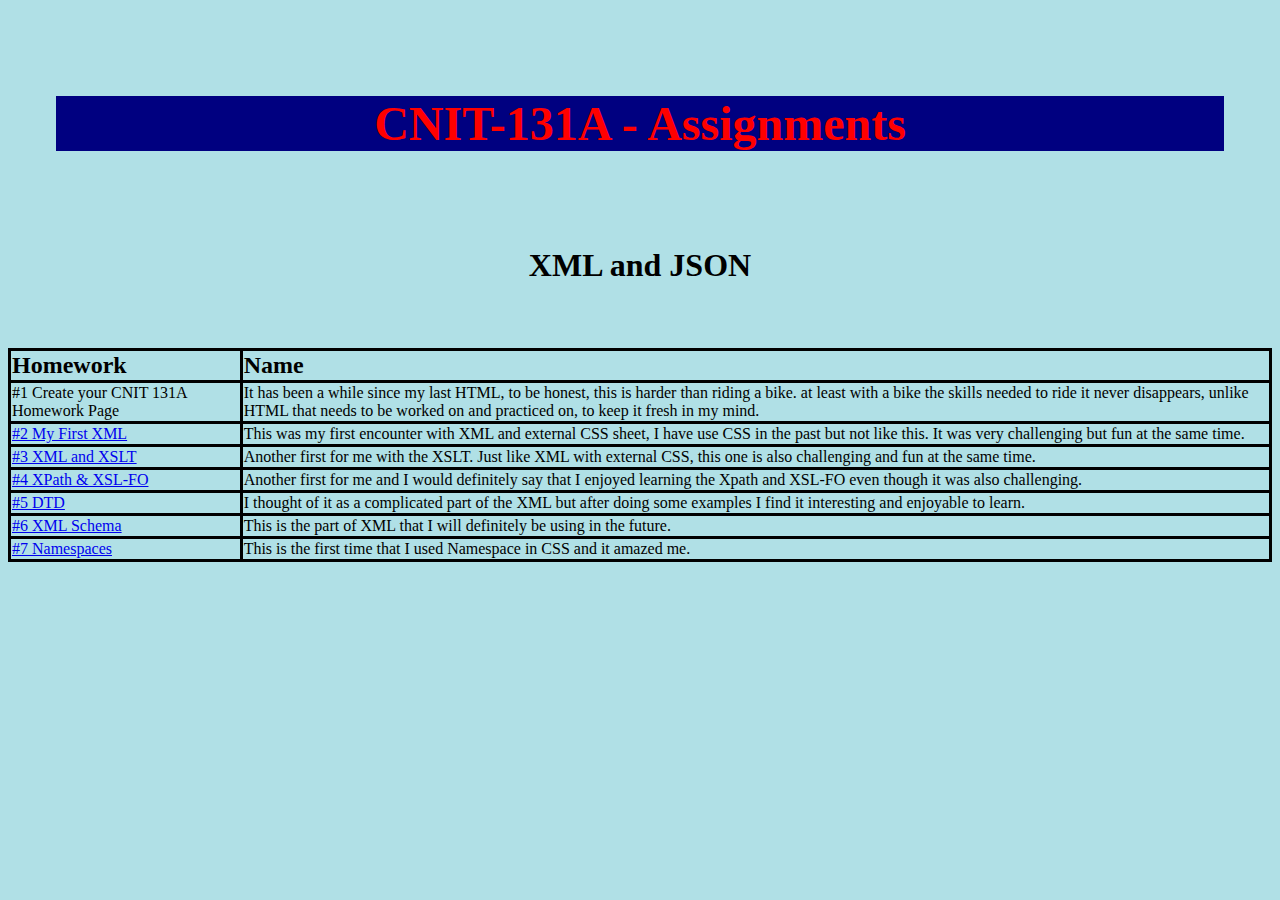
==== index.html @ aa488922 "Update index.html" ====
<!DOCTYPE html>
<html lang="en">
    <title>INDEX PAGE</title>
<style>
    body {background-color: powderblue;}
table, td, th {
  border: 3px solid black;
}

table {
  border-collapse: collapse;
  width: 100%;
}

th {
  text-align: left;
}
    
h2 {
    text-align:center;
    margin: 2em 1em;
    border: 1px hidden #cdf;
    padding: 0px 1em;
    background-color: navy;
    color: red;
    font-weight: bold;
    font-size: 300%;
    }
    
p {
    text-align: center;
    margin: 2em 1em;
    border: 1px hidden #cdf;
    padding: 0px 1em;
    color: black;
    font-weight: bold;
    font-size: 200%;
    }
    
th {
        font-size: 150%;
        
    }
</style>
</head>
<body>

<h2>CNIT-131A - Assignments</h2>
<p>XML and JSON</p>

<table>
  <tr>
  <th>Homework</th>
  <th>Name</th>
  </tr>
  <tr>
  <td>#1 Create your CNIT 131A Homework Page</td>
  <td>It has been a while since my last HTML, to be honest, this is harder than riding a bike. at least with a bike the skills needed to ride it never disappears, unlike HTML that needs to be worked on and practiced on, to keep it fresh in my mind.</td>
  </tr>
  <tr>
  <td><a href="https://rmallari.github.io/hw2.xml">#2 My First XML</a></td>
  <td>This was my first encounter with XML and external CSS sheet, I have use CSS in the past but not like this. It was very challenging but fun at the same time.</td>
  </tr>
  <tr>
  <td><a href="https://rmallari.github.io/hw3.xml">#3 XML and XSLT</td>
  <td>Another first for me with the XSLT. Just like XML with external CSS, this one is also challenging and fun at the same time.</td>
  </tr>
  <tr>
  <td><a href="https://rmallari.github.io/hw4.xml">#4 XPath & XSL-FO</td>
  <td>Another first for me and I would definitely say that I enjoyed learning the Xpath and XSL-FO even though it was also challenging. </td>
  </tr>
  <tr>
  <td><a href="https://rmallari.github.io/hw5.xml">#5 DTD</td>
  <td>I thought of it as a complicated part of the XML but after doing some examples I find it interesting and enjoyable to learn. </td>
  </tr>
   <tr>
  <td><a href="https://rmallari.github.io/hw6.xml">#6 XML Schema</td>
  <td>This is the part of XML that I will definitely be using in the future. </td>
  </tr>
  <tr>
  <td><a href="https://rmallari.github.io/hw7final.xml">#7 Namespaces</td>
  <td>This is the first time that I used Namespace in CSS and it amazed me.</td>
  </tr>

</table>

</body>
</html>
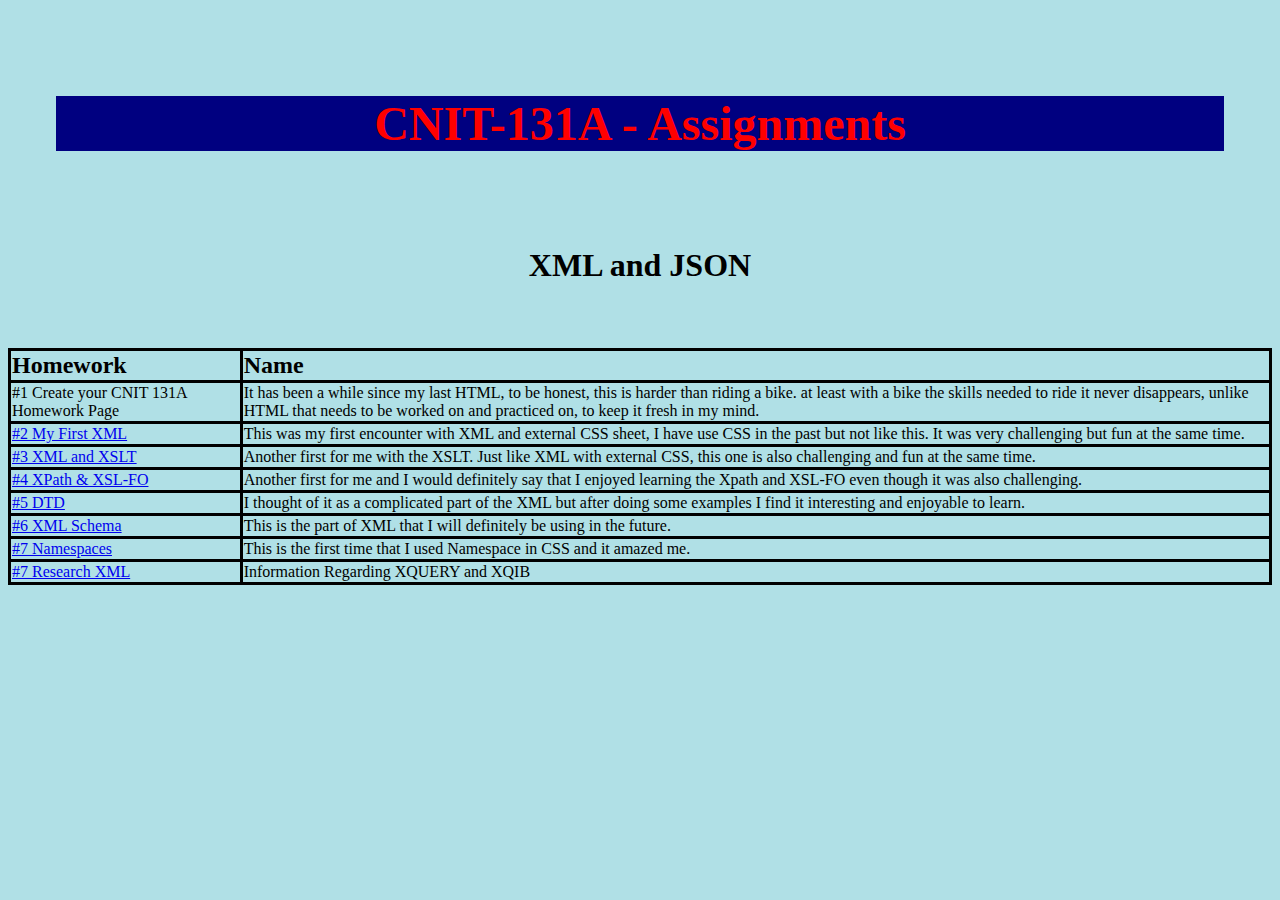
==== commit f8e804ff: "Update index.html" ====
--- a/index.html
+++ b/index.html
@@ -81,6 +81,10 @@
   <td><a href="https://rmallari.github.io/hw7final.xml">#7 Namespaces</td>
   <td>This is the first time that I used Namespace in CSS and it amazed me.</td>
   </tr>
+  <tr>
+  <td><a href="https://rmallari.github.io/hw8.xml">#7 Research XML </td>
+  <td>Information Regarding XQUERY and XQIB</td>
+  </tr>
 
 </table>
 
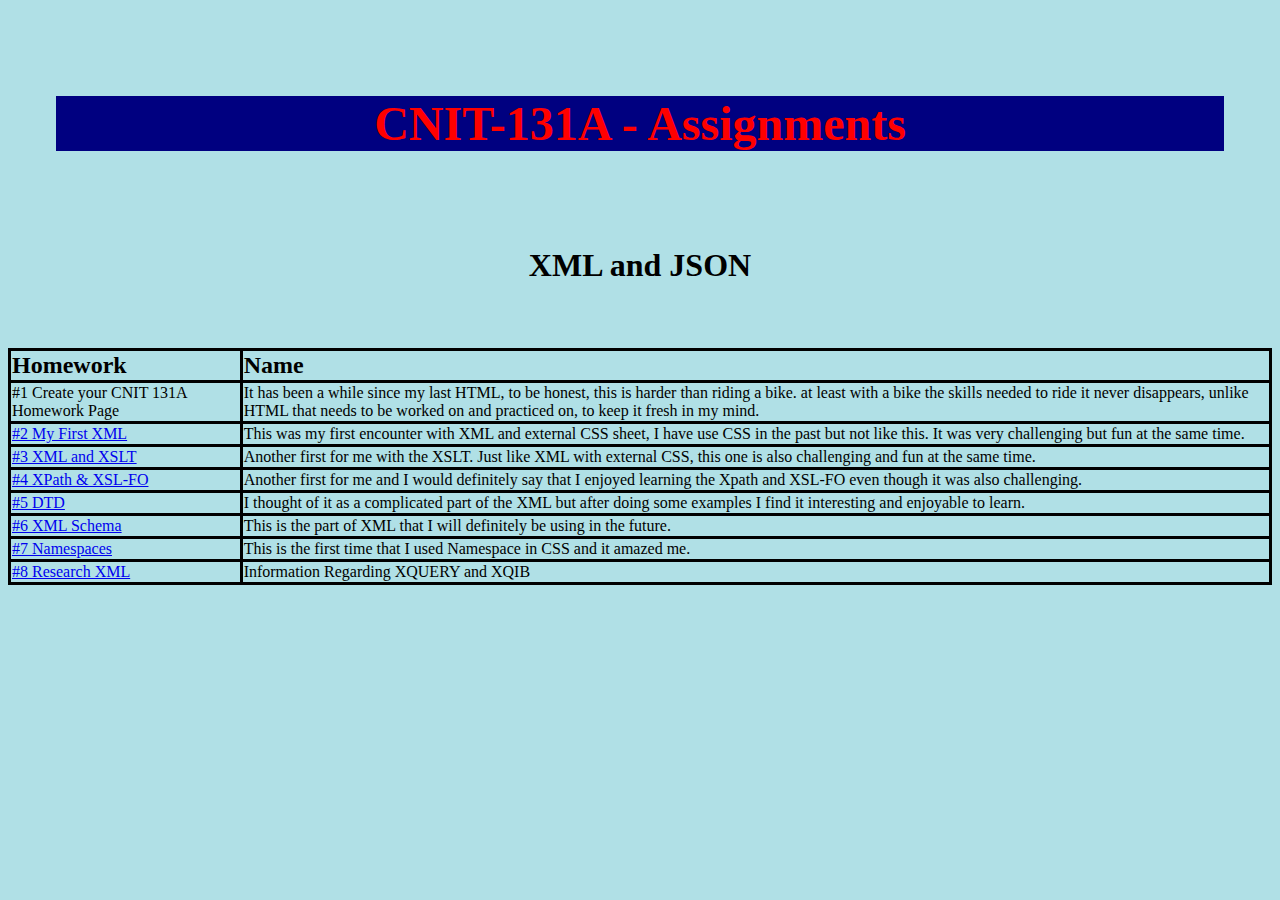
==== commit 893d7a8a: "Update index.html" ====
--- a/index.html
+++ b/index.html
@@ -82,7 +82,7 @@
   <td>This is the first time that I used Namespace in CSS and it amazed me.</td>
   </tr>
   <tr>
-  <td><a href="https://rmallari.github.io/hw8.xml">#7 Research XML </td>
+  <td><a href="https://rmallari.github.io/hw8.html">#8 Research XML </td>
   <td>Information Regarding XQUERY and XQIB</td>
   </tr>
 
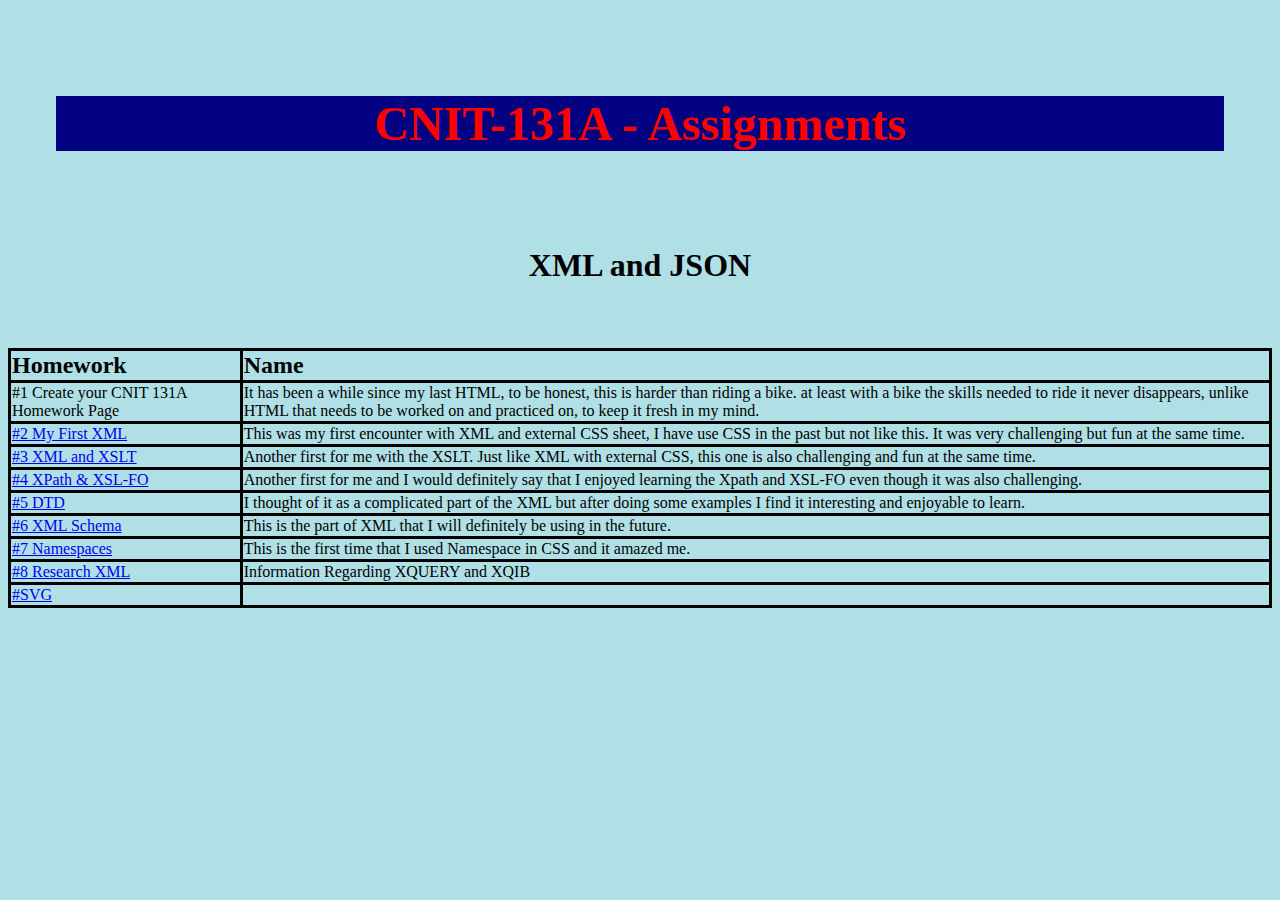
==== commit ac7435f3: "Update index.html" ====
--- a/index.html
+++ b/index.html
@@ -85,6 +85,10 @@
   <td><a href="https://rmallari.github.io/hw8.html">#8 Research XML </td>
   <td>Information Regarding XQUERY and XQIB</td>
   </tr>
+  <tr>
+  <td><a href="https://rmallari.github.io/hw9.html">#SVG</td>
+  <td> </td>
+  </tr>
 
 </table>
 
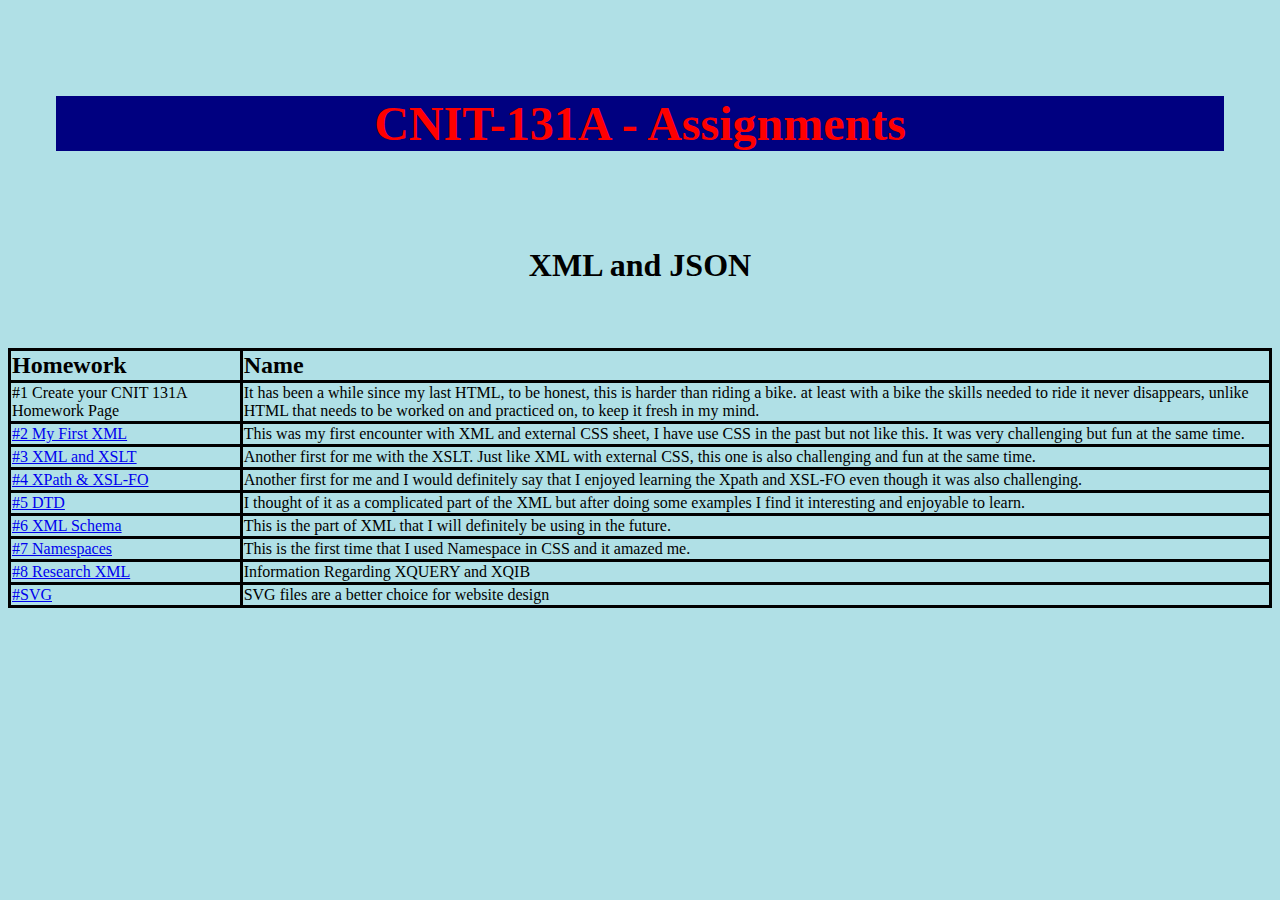
==== commit 9bc1ea01: "Update index.html" ====
--- a/index.html
+++ b/index.html
@@ -87,7 +87,7 @@
   </tr>
   <tr>
   <td><a href="https://rmallari.github.io/hw9.html">#SVG</td>
-  <td> </td>
+  <td>SVG files are a better choice for website design </td>
   </tr>
 
 </table>
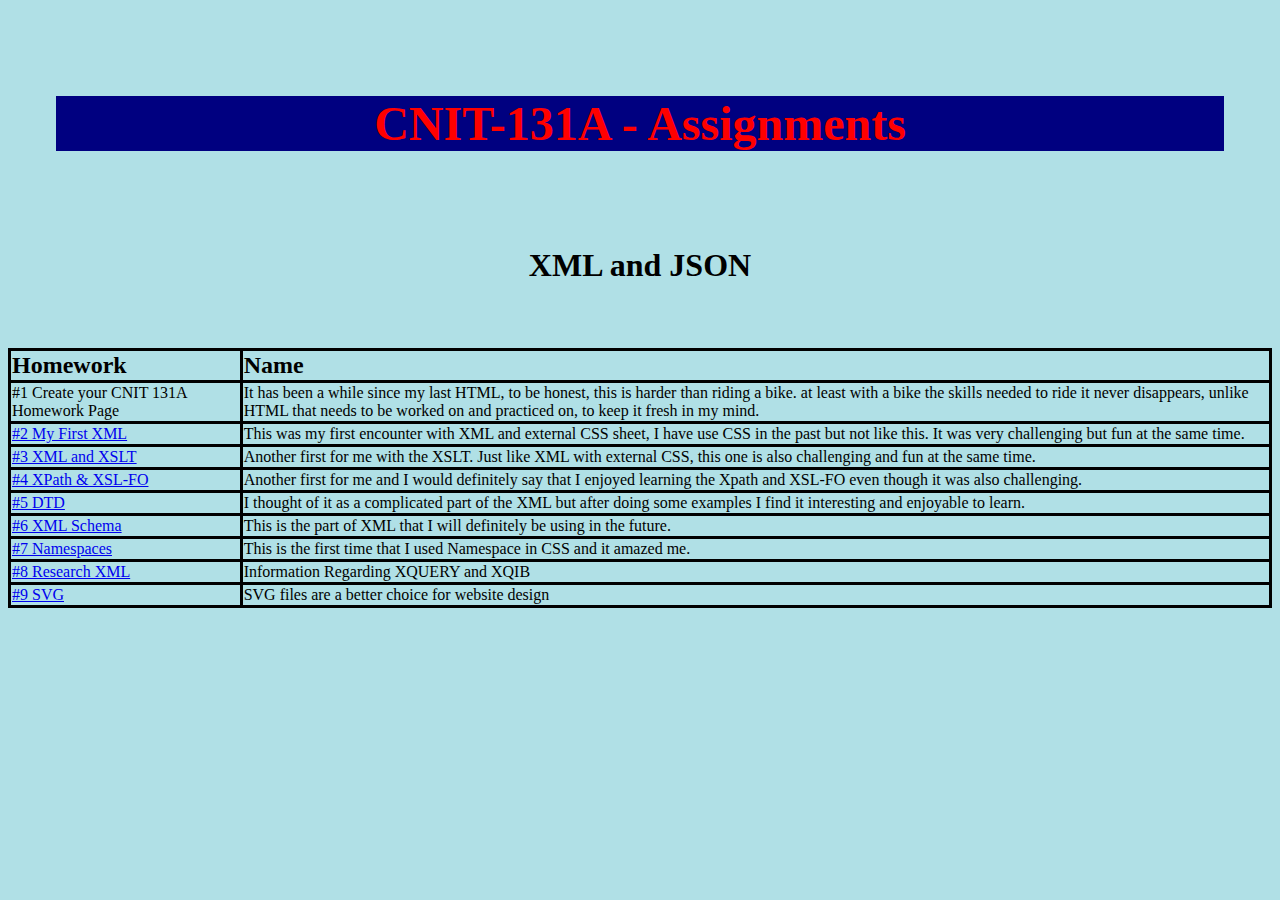
==== commit 141da144: "Update index.html" ====
--- a/index.html
+++ b/index.html
@@ -86,7 +86,7 @@
   <td>Information Regarding XQUERY and XQIB</td>
   </tr>
   <tr>
-  <td><a href="https://rmallari.github.io/hw9.html">#SVG</td>
+  <td><a href="https://rmallari.github.io/hw9.html">#9 SVG</td>
   <td>SVG files are a better choice for website design </td>
   </tr>
 
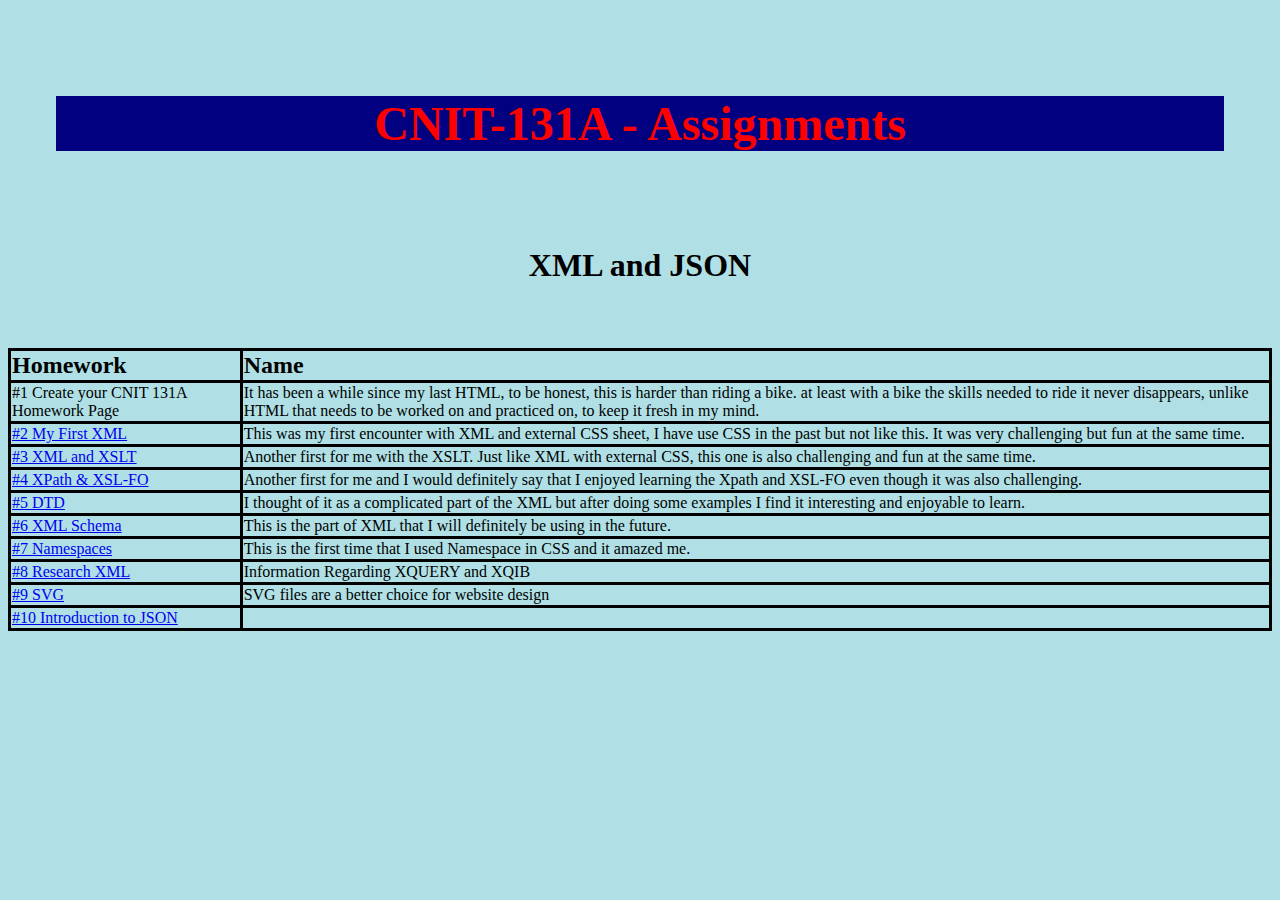
==== commit 85f9892d: "Update index.html" ====
--- a/index.html
+++ b/index.html
@@ -89,6 +89,10 @@
   <td><a href="https://rmallari.github.io/hw9.html">#9 SVG</td>
   <td>SVG files are a better choice for website design </td>
   </tr>
+  <tr>
+  <td><a href="https://rmallari.github.io/hw10.html">#10 Introduction to JSON</td>
+  <td> </td>
+  </tr>
 
 </table>
 
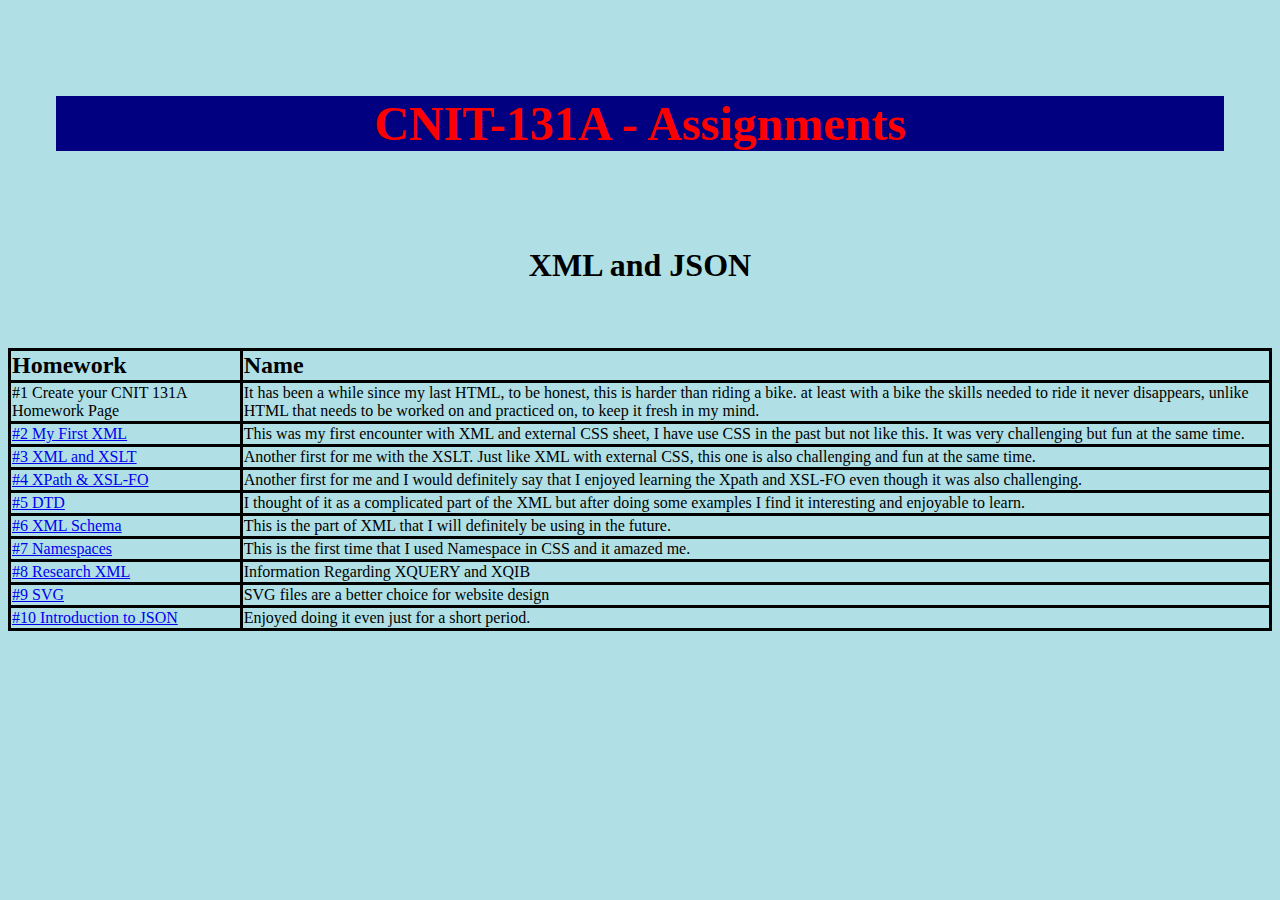
==== commit 02ed2d0f: "Update index.html" ====
--- a/index.html
+++ b/index.html
@@ -91,7 +91,7 @@
   </tr>
   <tr>
   <td><a href="https://rmallari.github.io/hw10.html">#10 Introduction to JSON</td>
-  <td> </td>
+  <td> Enjoyed doing it even just for a short period. </td>
   </tr>
 
 </table>
